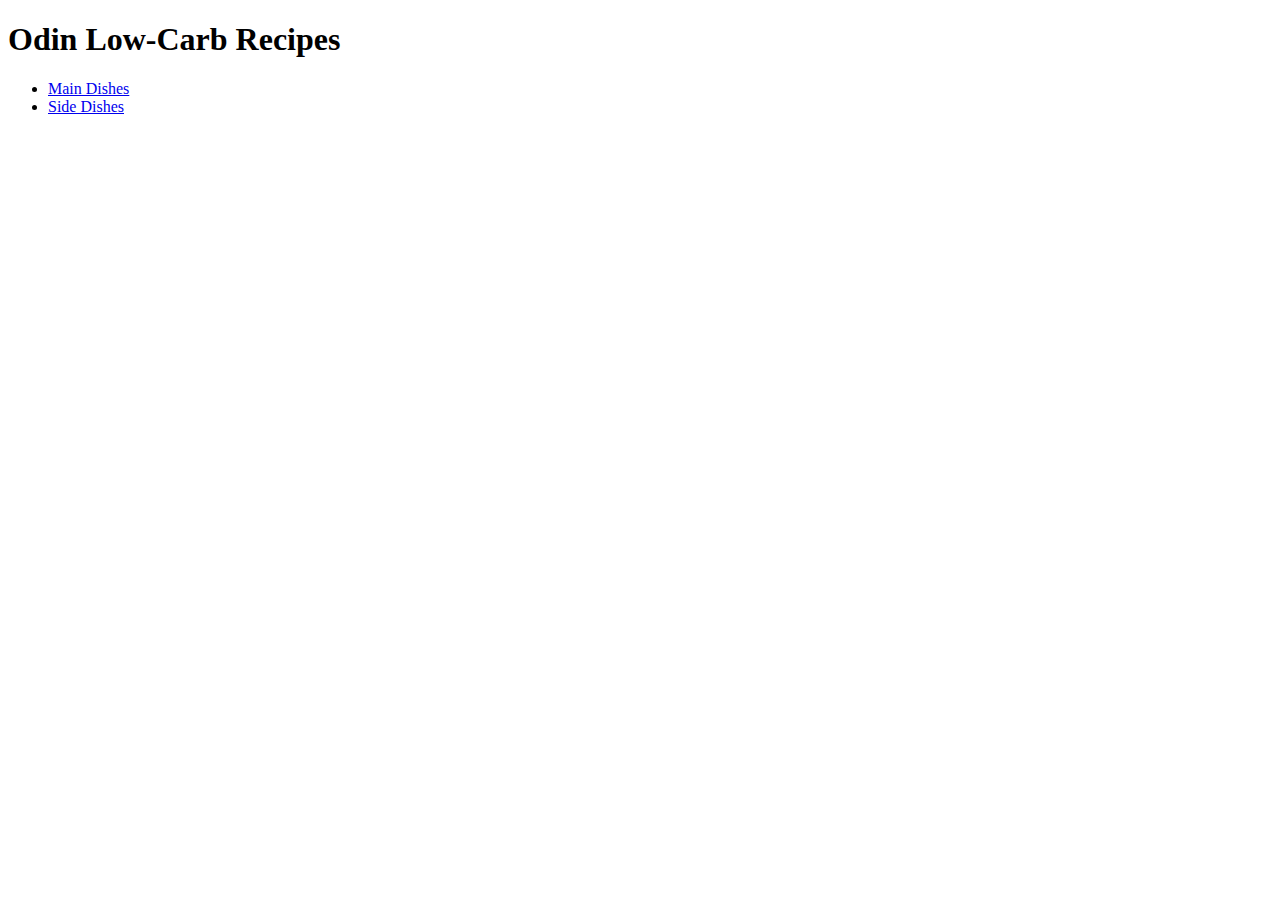
==== index.html @ 4cc4bc76 "Add website base HTMLs" ====
<!DOCTYPE html>
<html lang="en">
  <head>
    <meta charset="utf-8">
    <title>Odin Low-Carb Recipes</title>
  </head>

  <body>
    <h1>Odin Low-Carb Recipes</h1>
    <ul>
      <li><a href="Main/main.html">Main Dishes</a></li>
      <li><a href="Side/side.html">Side Dishes</a></li>
    </ul>
  </body>
</html>
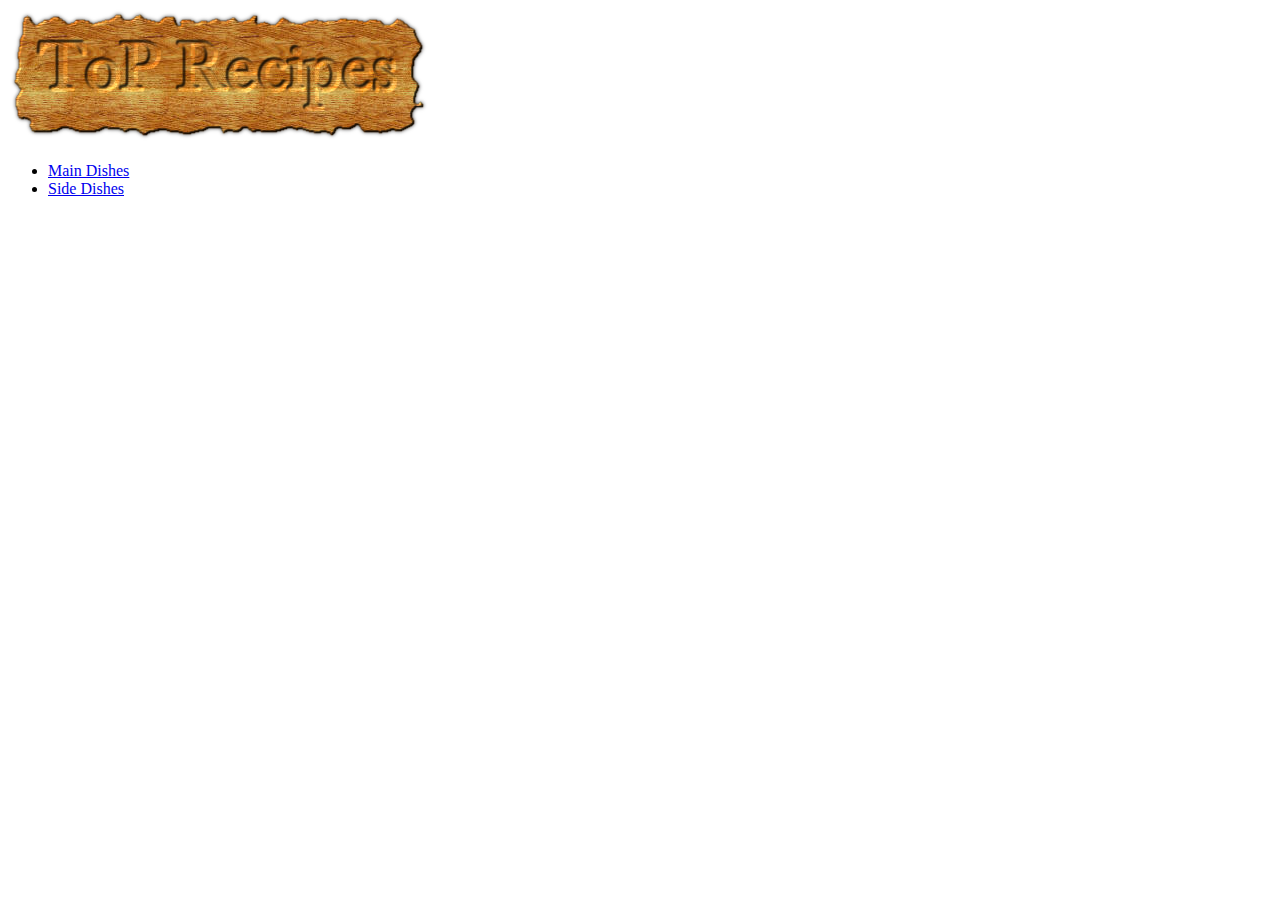
==== commit bc62c1e7: "add tittle pngs to all pages" ====
--- a/index.html
+++ b/index.html
@@ -6,7 +6,8 @@
   </head>
 
   <body>
-    <h1>Odin Low-Carb Recipes</h1>
+    <img src="imgs/toplogo.png">
+    <p></p>
     <ul>
       <li><a href="Main/main.html">Main Dishes</a></li>
       <li><a href="Side/side.html">Side Dishes</a></li>
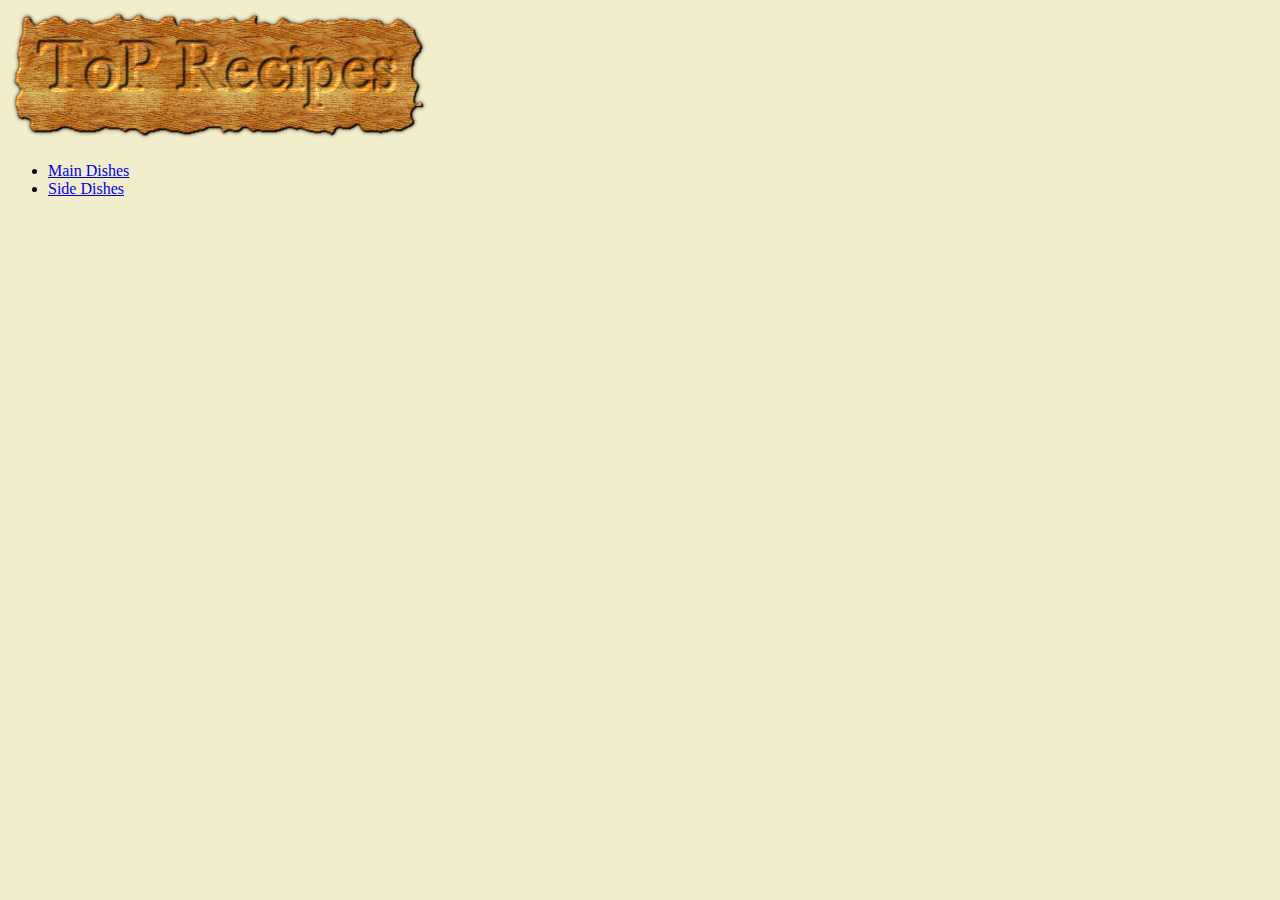
==== commit a5103163: "Add style: body background color: Old papper" ====
--- a/index.html
+++ b/index.html
@@ -3,6 +3,7 @@
   <head>
     <meta charset="utf-8">
     <title>Odin Low-Carb Recipes</title>
+    <link rel="stylesheet" href="style.css">
   </head>
 
   <body>
--- a/style.css
+++ b/style.css
@@ -0,0 +1,28 @@
+body {
+  background-color: rgb(242, 238, 203);
+}
+
+.footer {
+    box-shadow:inset 0px 1px 0px 0px #a6827e;
+    background:linear-gradient(to bottom, #7d5d3b 5%, #634b30 100%);
+    background-color:#7d5d3b;
+    border-radius:15px;
+    border:1px solid #54381e;
+    display:inline-block;
+    cursor:pointer;
+    color:#ffffff;
+    font-family:Arial;
+    font-size:13px;
+    padding:6px 24px;
+    text-decoration:none;
+    text-shadow:0px 1px 0px #4d3534;
+  }
+  .footer:hover {
+    background:linear-gradient(to bottom, #634b30 5%, #7d5d3b 100%);
+    background-color:#634b30;
+  }
+  .footer:active {
+    position:relative;
+    top:1px;
+}
+
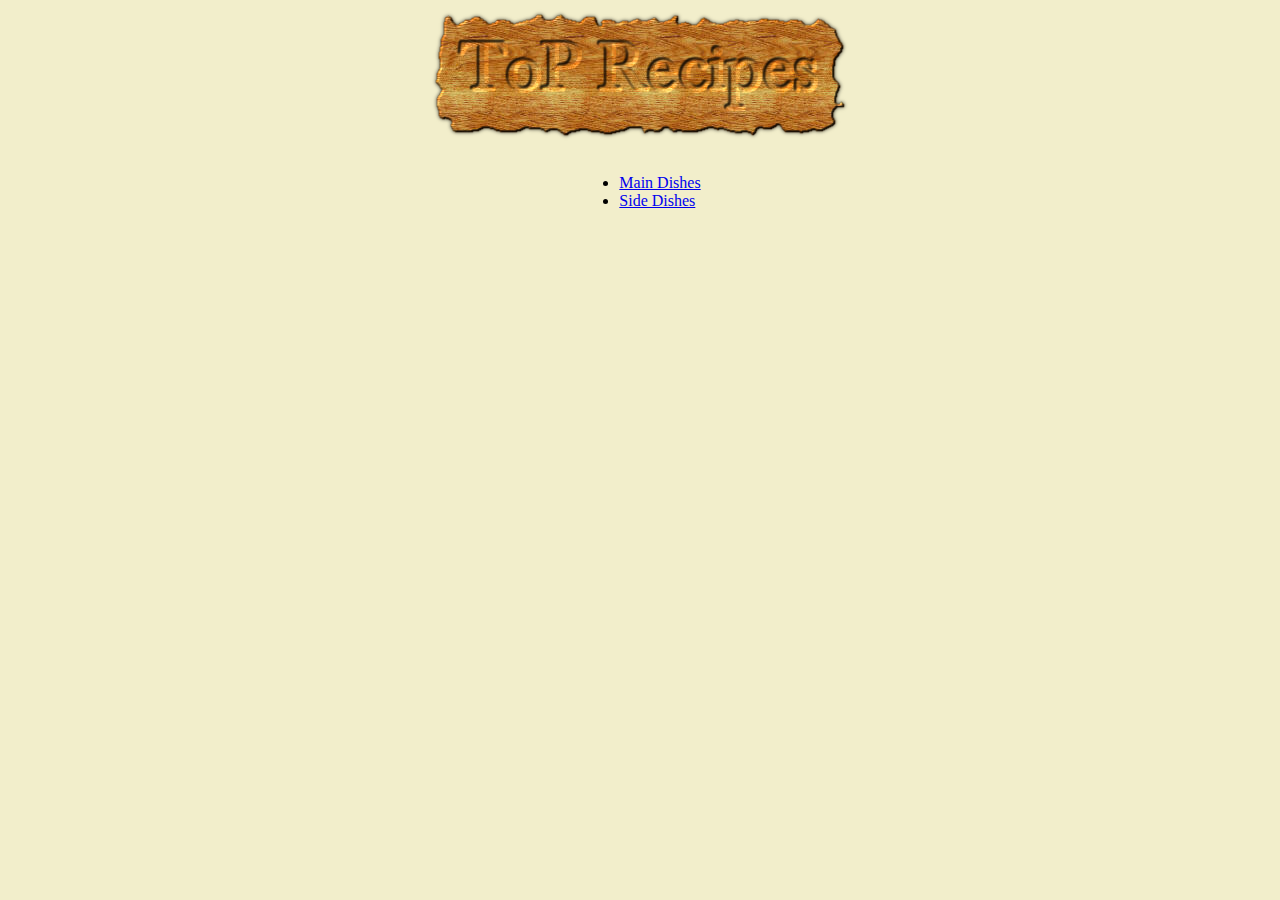
==== commit bc8463c4: "Style Align:Center Text and Imgs" ====
--- a/index.html
+++ b/index.html
@@ -7,11 +7,13 @@
   </head>
 
   <body>
-    <img src="imgs/toplogo.png">
+    <img class="toptittle" src="imgs/toplogo.png">
     <p></p>
-    <ul>
+    <div class="dcul">
+      <ul class="ucul">
       <li><a href="Main/main.html">Main Dishes</a></li>
       <li><a href="Side/side.html">Side Dishes</a></li>
-    </ul>
+      </ul>
+    </div>
   </body>
 </html>--- a/style.css
+++ b/style.css
@@ -1,5 +1,35 @@
 body {
   background-color: rgb(242, 238, 203);
+}
+
+p,
+h1,
+h2 {
+  text-align: center;
+}
+
+div.dcul {
+  text-align: center;
+}
+
+ul.ucul {
+  display: inline-block;
+  text-align: left;
+}
+
+
+.toptittle {
+  display: block;
+  margin-left: auto;
+  margin-right: auto;
+}
+
+.topimg {
+  display: block;
+  height: 250px;
+  width: 250px;
+  margin-left: auto;
+  margin-right: auto;
 }
 
 .footer {
@@ -8,7 +38,7 @@
     background-color:#7d5d3b;
     border-radius:15px;
     border:1px solid #54381e;
-    display:inline-block;
+    display:incline-block;
     cursor:pointer;
     color:#ffffff;
     font-family:Arial;
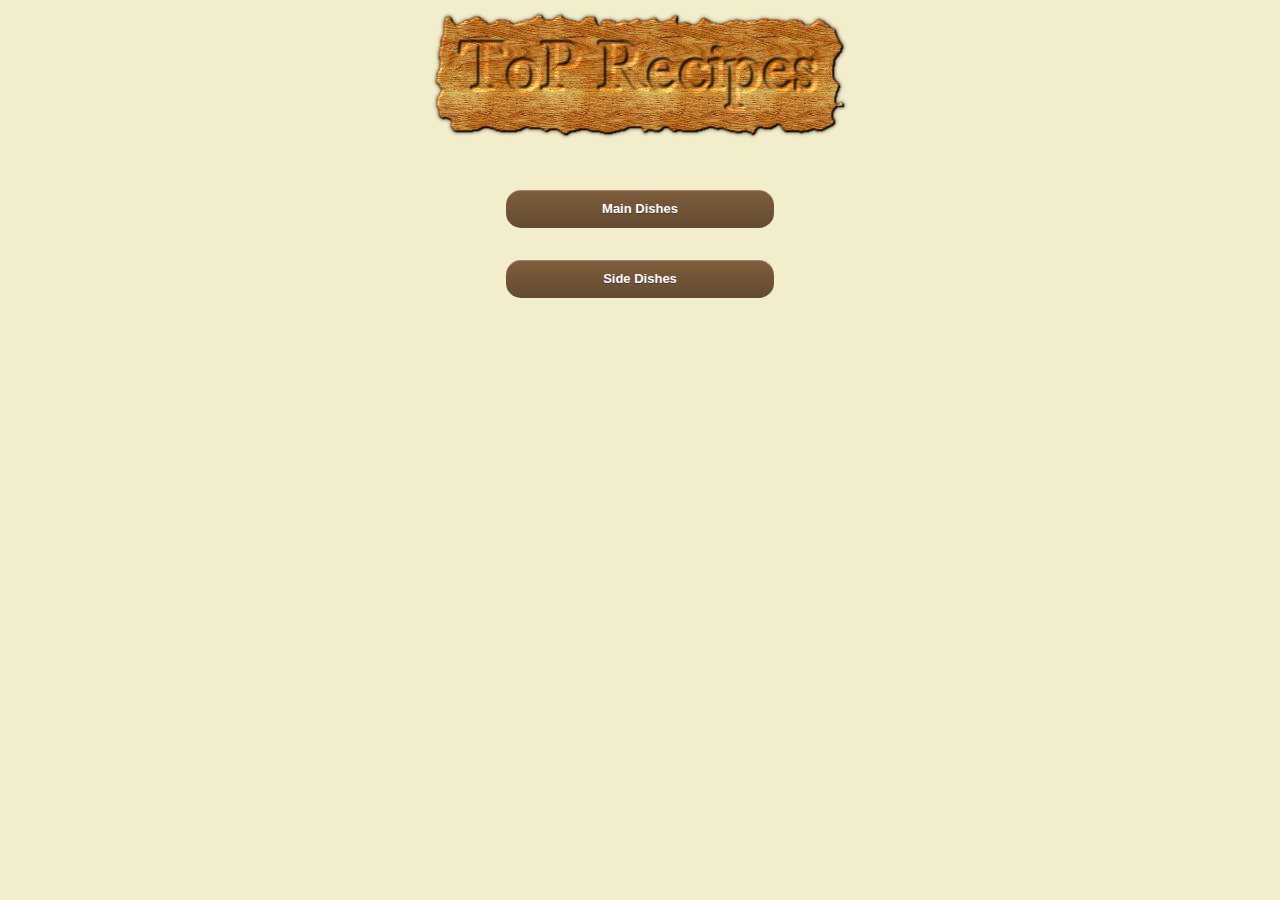
==== commit fbacd582: "Add buttons to all navigation" ====
--- a/index.html
+++ b/index.html
@@ -10,9 +10,9 @@
     <img class="toptittle" src="imgs/toplogo.png">
     <p></p>
     <div class="dcul">
-      <ul class="ucul">
-      <li><a href="Main/main.html">Main Dishes</a></li>
-      <li><a href="Side/side.html">Side Dishes</a></li>
+      <ul class="ucul container">
+      <li><a class="btn btn--block" href="Main/main.html">Main Dishes</a></li>
+      <li><a class="btn btn--block" href="Side/side.html">Side Dishes</a></li>
       </ul>
     </div>
   </body>
--- a/style.css
+++ b/style.css
@@ -15,6 +15,9 @@
 ul.ucul {
   display: inline-block;
   text-align: left;
+  list-style-type: none;
+  line-height: 2;
+  padding-left: 0;
 }
 
 
@@ -32,27 +35,46 @@
   margin-right: auto;
 }
 
-.footer {
-    box-shadow:inset 0px 1px 0px 0px #a6827e;
-    background:linear-gradient(to bottom, #7d5d3b 5%, #634b30 100%);
-    background-color:#7d5d3b;
-    border-radius:15px;
-    border:1px solid #54381e;
-    display:incline-block;
-    cursor:pointer;
-    color:#ffffff;
-    font-family:Arial;
-    font-size:13px;
-    padding:6px 24px;
-    text-decoration:none;
-    text-shadow:0px 1px 0px #4d3534;
-  }
-  .footer:hover {
-    background:linear-gradient(to bottom, #634b30 5%, #7d5d3b 100%);
-    background-color:#634b30;
-  }
-  .footer:active {
-    position:relative;
-    top:1px;
+.btn {
+  border-radius: 15px;
+  border: 0;
+  font-family: Arial, Helvetica, sans-serif;
+  font-size: 13px;
+  font-weight: 600;
+  margin: 1rem 0;
+  padding: 6px 6px;
+  text-decoration: none;
+  text-shadow:0px 1px 0px #4d3534;
+  box-shadow:inset 0px 1px 0px 0px #a6827e;
+  background:linear-gradient(to bottom, #7d5d3b 5%, #634b30 100%);
+  background-color:#7d5d3b;
+  color: white;
+  
 }
 
+.btn:hover {
+  background:linear-gradient(to bottom, #634b30 5%, #7d5d3b 100%);
+  background-color:#634b30;
+}
+
+.btn--block {
+  width: 80%;
+  display: inline-block;
+  text-align: center;
+  position: relative;
+  left:26px;
+}
+
+.btn--footer {
+  width: 15%;
+  display: inline-block;
+  text-align: center;
+  position: relative;
+}
+
+.container {
+  height: 210px;
+  width: 320px;
+  position: relative;
+  border: 0px solid #7d5d3b;
+}
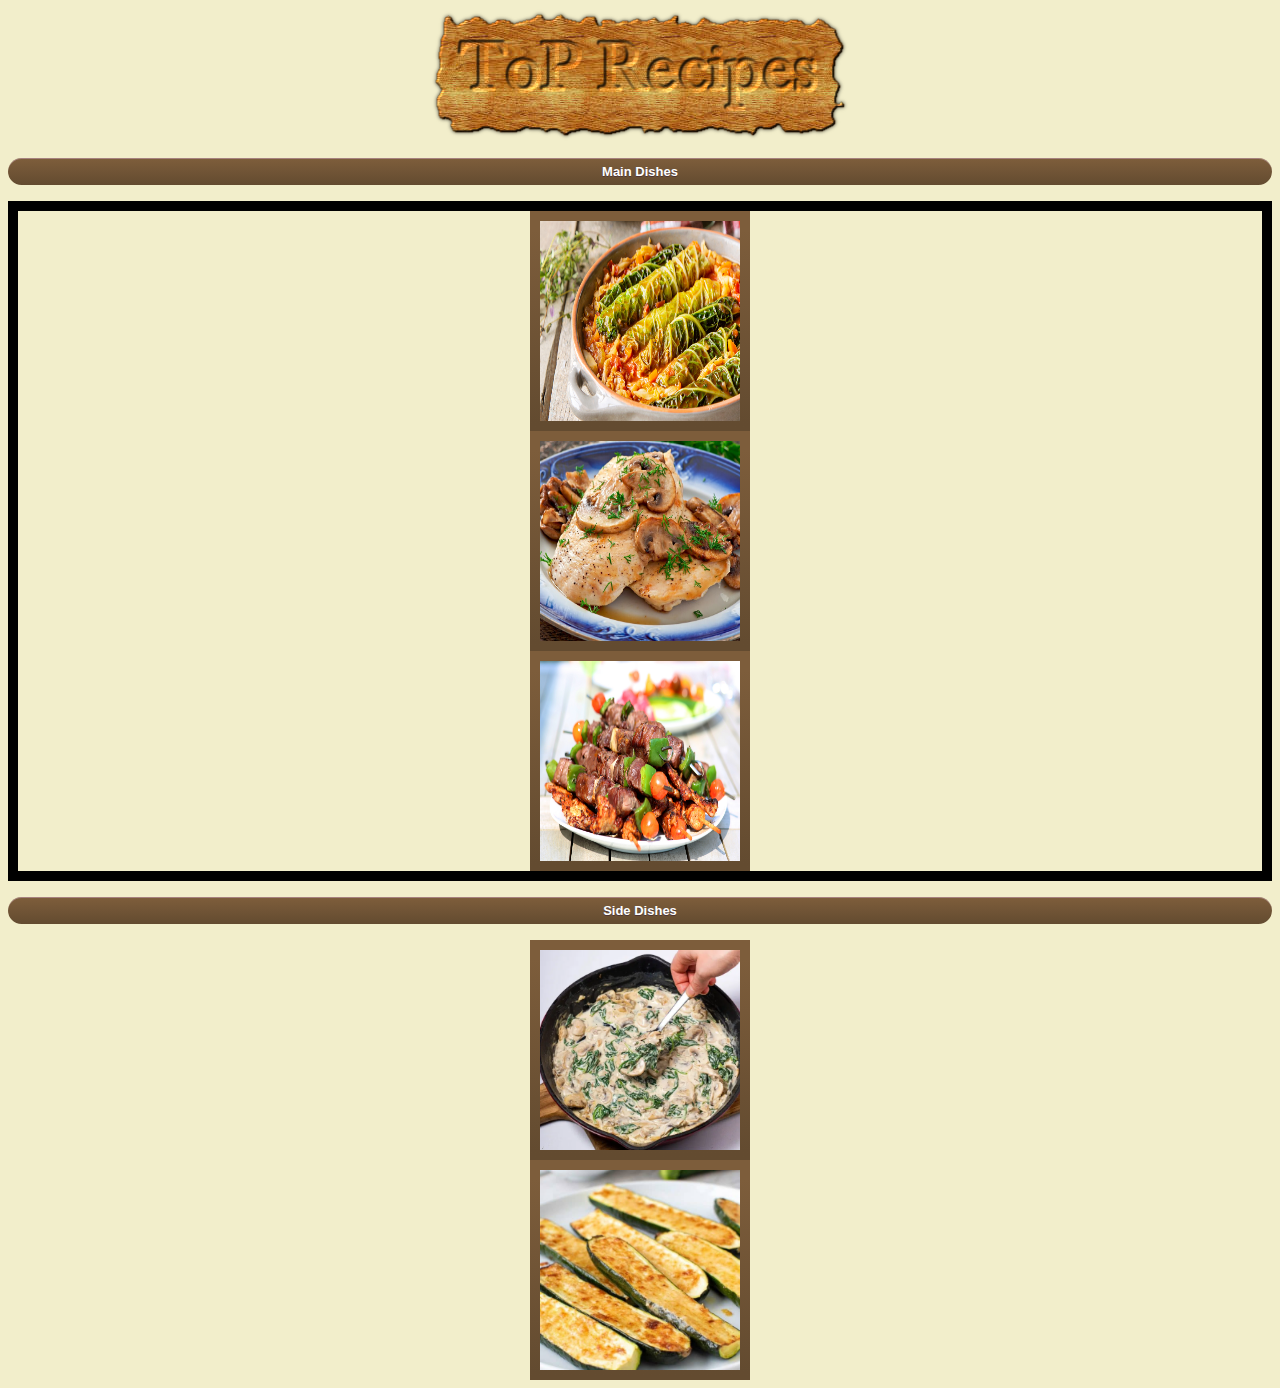
==== commit 6abf4ac9: "WiP" ====
--- a/index.html
+++ b/index.html
@@ -8,12 +8,29 @@
 
   <body>
     <img class="toptittle" src="imgs/toplogo.png">
-    <p></p>
-    <div class="dcul">
-      <ul class="ucul container">
-      <li><a class="btn btn--block" href="Main/main.html">Main Dishes</a></li>
-      <li><a class="btn btn--block" href="Side/side.html">Side Dishes</a></li>
-      </ul>
-    </div>
+
+    <div class="itab">Main Dishes</div>
+    <div class="row">
+      <div class="column3item">
+        <a href="Main/Recipes/savoysausages.html"><img class="mimg" src="imgs/savoysausages.jpg"></a>
+      </div>
+      <div class="column3item">
+        <a href="Main/Recipes/balsamicchikenbreasts.html"><img class="mimg mimgtopcenter" src="imgs/chickenbreasts.jpg" ></a>
+      </div>
+      <div class="column3item">
+        <a href="Recipes/espetadas.html"><img class="mimg" src="imgs/beefskewers.jpg"></a>
+      </div>
+    </div>  
+
+    <div class="itab">Side Dishes</div>
+      <div class="T">
+
+          <a href="Side/Recipes/creamymushrooms.html"><img class="mimg" src="imgs/creamymushrooms.png"></a>
+
+
+          <a  class="a" href="Side/Recipes/roastedcourgette.html"> <img class="mimg" src="imgs/roastedcourgette.jpg"></a>
+
+      </div>
+
   </body>
 </html>--- a/style.css
+++ b/style.css
@@ -1,5 +1,6 @@
 body {
   background-color: rgb(242, 238, 203);
+  min-width:600px;
 }
 
 p,
@@ -20,6 +21,48 @@
   padding-left: 0;
 }
 
+.itab {
+  text-align: center;
+  border-radius: 15px;
+  border: 0;
+  font-family: Arial, Helvetica, sans-serif;
+  font-size: 13px;
+  font-weight: 600;
+  margin: 1rem 0;
+  padding: 6px 6px;
+  text-decoration: none;
+  text-shadow:0px 1px 0px #4d3534;
+  box-shadow:inset 0px 1px 0px 0px #a6827e;
+  background:linear-gradient(to bottom, #7d5d3b 5%, #634b30 100%);
+  background-color:#7d5d3b;
+  color: white;
+}
+
+.mimg{
+  display: block;
+  height: 200px;
+  width: 200px;
+  margin-left: auto;
+  margin-right: auto;
+  border-style: solid;
+  border-width: 10px;
+  border-image: linear-gradient(to bottom, #7d5d3b 5%, #634b30 100%) 1;
+}
+
+.a {
+  height: 220px;
+  width: 220px;
+  }
+
+.column3item {
+
+}
+
+.row {
+  border: 10px solid black;
+}
+
+
 
 .toptittle {
   display: block;
@@ -33,7 +76,11 @@
   width: 250px;
   margin-left: auto;
   margin-right: auto;
+  border-style: solid;
+  border-width: 10px;
+  border-image: linear-gradient(to bottom, #7d5d3b 5%, #634b30 100%) 1;
 }
+
 
 .btn {
   border-radius: 15px;
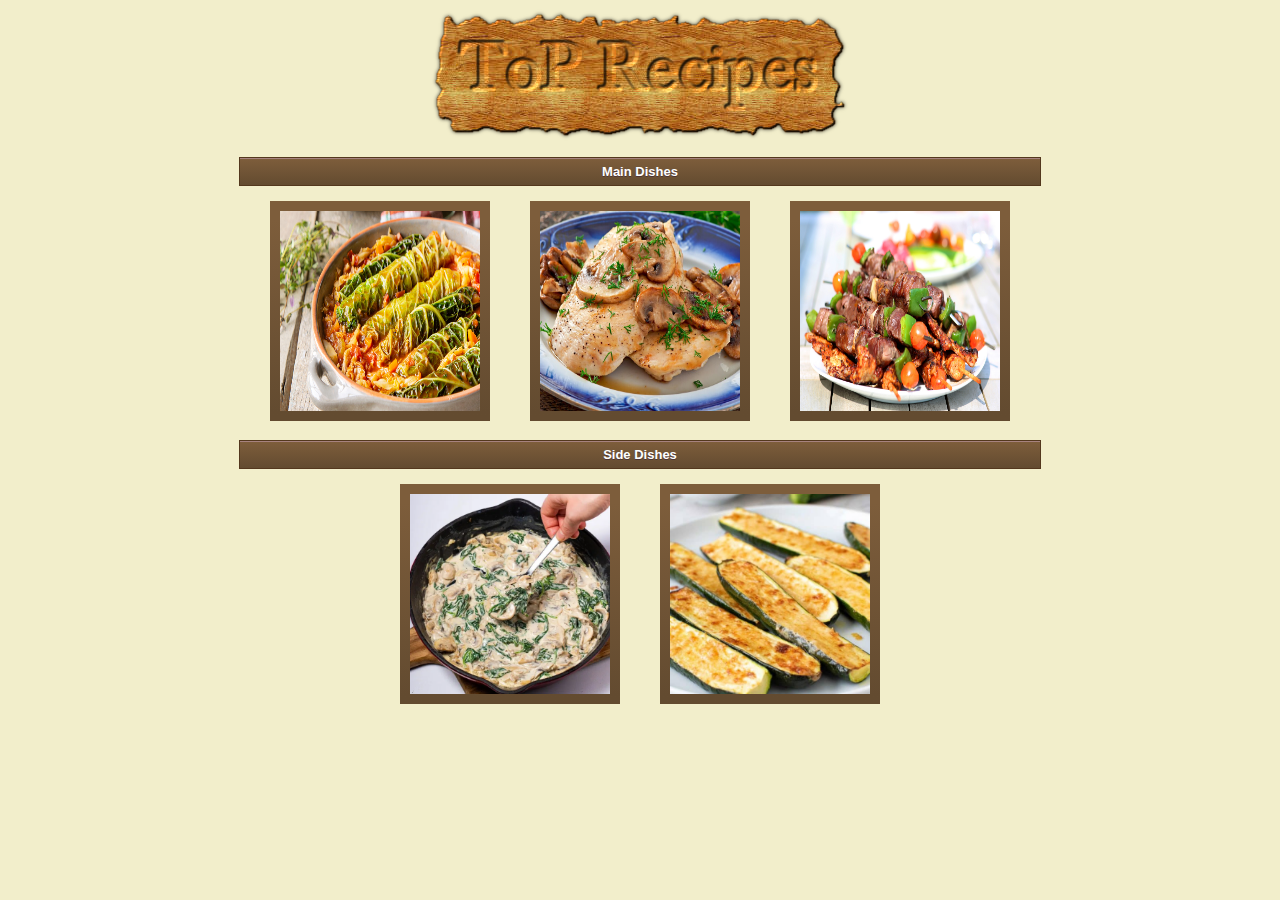
==== commit 4450fbc2: "Replace CSS index.html - Add new page layout" ====
--- a/index.html
+++ b/index.html
@@ -7,30 +7,31 @@
   </head>
 
   <body>
-    <img class="toptittle" src="imgs/toplogo.png">
-
-    <div class="itab">Main Dishes</div>
-    <div class="row">
-      <div class="column3item">
-        <a href="Main/Recipes/savoysausages.html"><img class="mimg" src="imgs/savoysausages.jpg"></a>
+    <div class="d-flex justify-content-center">
+      <img src="imgs/toplogo.png">
+    </div>
+    <div>
+      <div class="menu-tab">Main Dishes</div>
+      <div class="d-flex justify-content-center gap-1">
+       <div>
+         <a href="Main/Recipes/savoysausages.html"><img class="recipe-img" src="imgs/savoysausages.jpg"></a>
+       </div>
+       <div>
+          <a href="Main/Recipes/balsamicchikenbreasts.html"><img class="recipe-img" src="imgs/chickenbreasts.jpg" ></a>
+        </div>
+       <div>
+         <a href="Recipes/espetadas.html"><img class="recipe-img" src="imgs/beefskewers.jpg"></a>
+       </div>
+      </div>  
+    </div>
+    <div class="menu-tab">Side Dishes</div>
+    <div class="d-flex justify-content-center gap-1">
+      <div>
+          <a href="Side/Recipes/creamymushrooms.html"><img class="recipe-img" src="imgs/creamymushrooms.png"></a>
       </div>
-      <div class="column3item">
-        <a href="Main/Recipes/balsamicchikenbreasts.html"><img class="mimg mimgtopcenter" src="imgs/chickenbreasts.jpg" ></a>
+      <div>
+        <a href="Side/Recipes/roastedcourgette.html"> <img class="recipe-img" src="imgs/roastedcourgette.jpg"></a>
       </div>
-      <div class="column3item">
-        <a href="Recipes/espetadas.html"><img class="mimg" src="imgs/beefskewers.jpg"></a>
-      </div>
-    </div>  
-
-    <div class="itab">Side Dishes</div>
-      <div class="T">
-
-          <a href="Side/Recipes/creamymushrooms.html"><img class="mimg" src="imgs/creamymushrooms.png"></a>
-
-
-          <a  class="a" href="Side/Recipes/roastedcourgette.html"> <img class="mimg" src="imgs/roastedcourgette.jpg"></a>
-
-      </div>
-
+    </div>
   </body>
 </html>--- a/style.css
+++ b/style.css
@@ -1,127 +1,80 @@
+/* Page */
 body {
   background-color: rgb(242, 238, 203);
-  min-width:600px;
+  min-width: 820px;
+}
+/* Flex */
+.d-flex {
+  display: flex;
+}
+.flex-column {
+  flex-direction: column;
+}
+.justify-content-center {
+  justify-content: center;
+}
+.justify-content-evenly {
+  justify-content: space-evenly;
+}
+.gap-1 {
+  gap: 2.5rem;
+}
+/* Index Image Navigation */
+.recipe-img {
+  width: 200px;
+  height: 200px;
+  border: 10px solid;
+  border-image-slice: 1;
+  border-width: 10px;
+  border-image-source: linear-gradient(to bottom,#7d5d3b 5%, #634b30 100%);
+}
+.recipe-img:hover{
+  position:relative;
+	top:2px;
+}
+.recipe-img:active {
+	position:relative;
+	top:4px;
+}
+.menu-tab {
+  width: 800px;
+  box-shadow:inset 0px 1px 0px 0px #a6827e;
+	background:linear-gradient(to bottom, #7d5d3b 5%, #634b30 100%);
+	background-color:#7d5d3b;
+	border:1px solid #54381e;
+	display:block;
+	color:#ffffff;
+	font-family:Arial;
+	font-size:13px;
+  font-weight: 600;
+  text-align: center;
+	padding:6px 0px;
+	text-decoration:none;
+	text-shadow:0px 1px 0px #4d3534;
+  margin: 15px auto;
+}
+/* Navigation Buttons*/
+.button {
+	box-shadow:inset 0px 1px 0px 0px #a6827e;
+	background:linear-gradient(to bottom, #7d5d3b 5%, #634b30 100%);
+	background-color:#7d5d3b;
+	border-radius:20px;
+	border:1px solid #54381e;
+	display:inline-block;
+	cursor:pointer;
+	color:#ffffff;
+	font-family:Arial;
+	font-size:13px;
+	padding:6px 24px;
+	text-decoration:none;
+	text-shadow:0px 1px 0px #4d3534;
+}
+.button:hover {
+	background:linear-gradient(to bottom, #634b30 5%, #7d5d3b 100%);
+	background-color:#634b30;
+}
+.button:active {
+	position:relative;
+	top:1px;
 }
 
-p,
-h1,
-h2 {
-  text-align: center;
-}
-
-div.dcul {
-  text-align: center;
-}
-
-ul.ucul {
-  display: inline-block;
-  text-align: left;
-  list-style-type: none;
-  line-height: 2;
-  padding-left: 0;
-}
-
-.itab {
-  text-align: center;
-  border-radius: 15px;
-  border: 0;
-  font-family: Arial, Helvetica, sans-serif;
-  font-size: 13px;
-  font-weight: 600;
-  margin: 1rem 0;
-  padding: 6px 6px;
-  text-decoration: none;
-  text-shadow:0px 1px 0px #4d3534;
-  box-shadow:inset 0px 1px 0px 0px #a6827e;
-  background:linear-gradient(to bottom, #7d5d3b 5%, #634b30 100%);
-  background-color:#7d5d3b;
-  color: white;
-}
-
-.mimg{
-  display: block;
-  height: 200px;
-  width: 200px;
-  margin-left: auto;
-  margin-right: auto;
-  border-style: solid;
-  border-width: 10px;
-  border-image: linear-gradient(to bottom, #7d5d3b 5%, #634b30 100%) 1;
-}
-
-.a {
-  height: 220px;
-  width: 220px;
-  }
-
-.column3item {
-
-}
-
-.row {
-  border: 10px solid black;
-}
-
-
-
-.toptittle {
-  display: block;
-  margin-left: auto;
-  margin-right: auto;
-}
-
-.topimg {
-  display: block;
-  height: 250px;
-  width: 250px;
-  margin-left: auto;
-  margin-right: auto;
-  border-style: solid;
-  border-width: 10px;
-  border-image: linear-gradient(to bottom, #7d5d3b 5%, #634b30 100%) 1;
-}
-
-
-.btn {
-  border-radius: 15px;
-  border: 0;
-  font-family: Arial, Helvetica, sans-serif;
-  font-size: 13px;
-  font-weight: 600;
-  margin: 1rem 0;
-  padding: 6px 6px;
-  text-decoration: none;
-  text-shadow:0px 1px 0px #4d3534;
-  box-shadow:inset 0px 1px 0px 0px #a6827e;
-  background:linear-gradient(to bottom, #7d5d3b 5%, #634b30 100%);
-  background-color:#7d5d3b;
-  color: white;
-  
-}
-
-.btn:hover {
-  background:linear-gradient(to bottom, #634b30 5%, #7d5d3b 100%);
-  background-color:#634b30;
-}
-
-.btn--block {
-  width: 80%;
-  display: inline-block;
-  text-align: center;
-  position: relative;
-  left:26px;
-}
-
-.btn--footer {
-  width: 15%;
-  display: inline-block;
-  text-align: center;
-  position: relative;
-}
-
-.container {
-  height: 210px;
-  width: 320px;
-  position: relative;
-  border: 0px solid #7d5d3b;
-}
